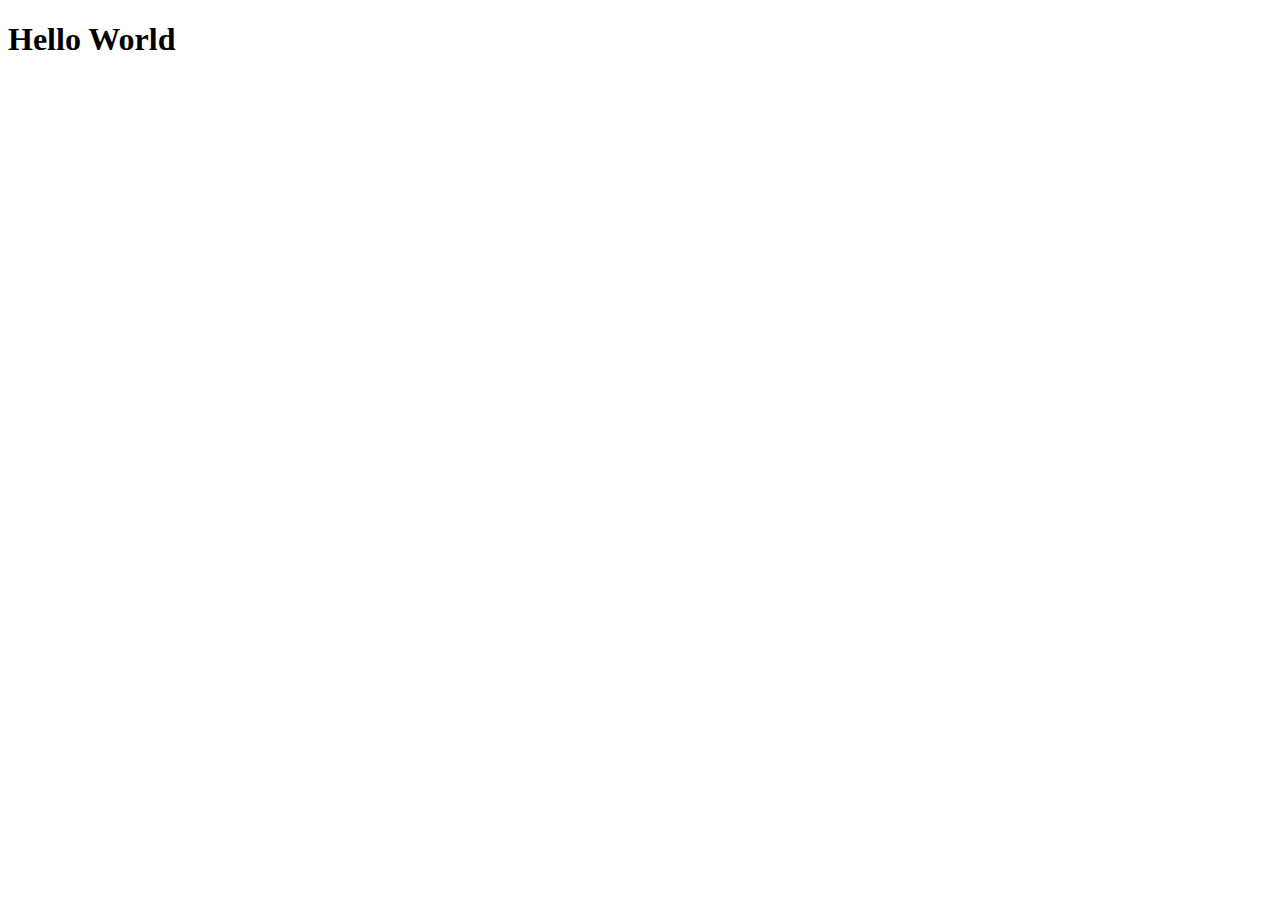
==== Bootstrap/index.html @ e92a1b05 "added html" ====
<!DOCTYPE html>
<html>
    <head>
        <meta charset="utf-8">
        <meta http-equiv="X-UA-Compatible" content="IE=edge">
        <title>Ashutosh Pandey</title>
        <meta name="description" content="">
        <meta name="viewport" content="width=device-width, initial-scale=1">
        <link href="https://cdn.jsdelivr.net/npm/bootstrap@5.0.0/dist/css/bootstrap.min.css" rel="stylesheet"
         integrity="sha384-wEmeIV1mKuiNpC+IOBjI7aAzPcEZeedi5yW5f2yOq55WWLwNGmvvx4Um1vskeMj0" crossorigin="anonymous">
    </head>
    <body>
        <h1>Hello World</h1>




        <script src="https://cdn.jsdelivr.net/npm/bootstrap@5.0.0/dist/js/bootstrap.bundle.min.js"
         integrity="sha384-p34f1UUtsS3wqzfto5wAAmdvj+osOnFyQFpp4Ua3gs/ZVWx6oOypYoCJhGGScy+8" crossorigin="anonymous">
        </script>
    </body>
</html>
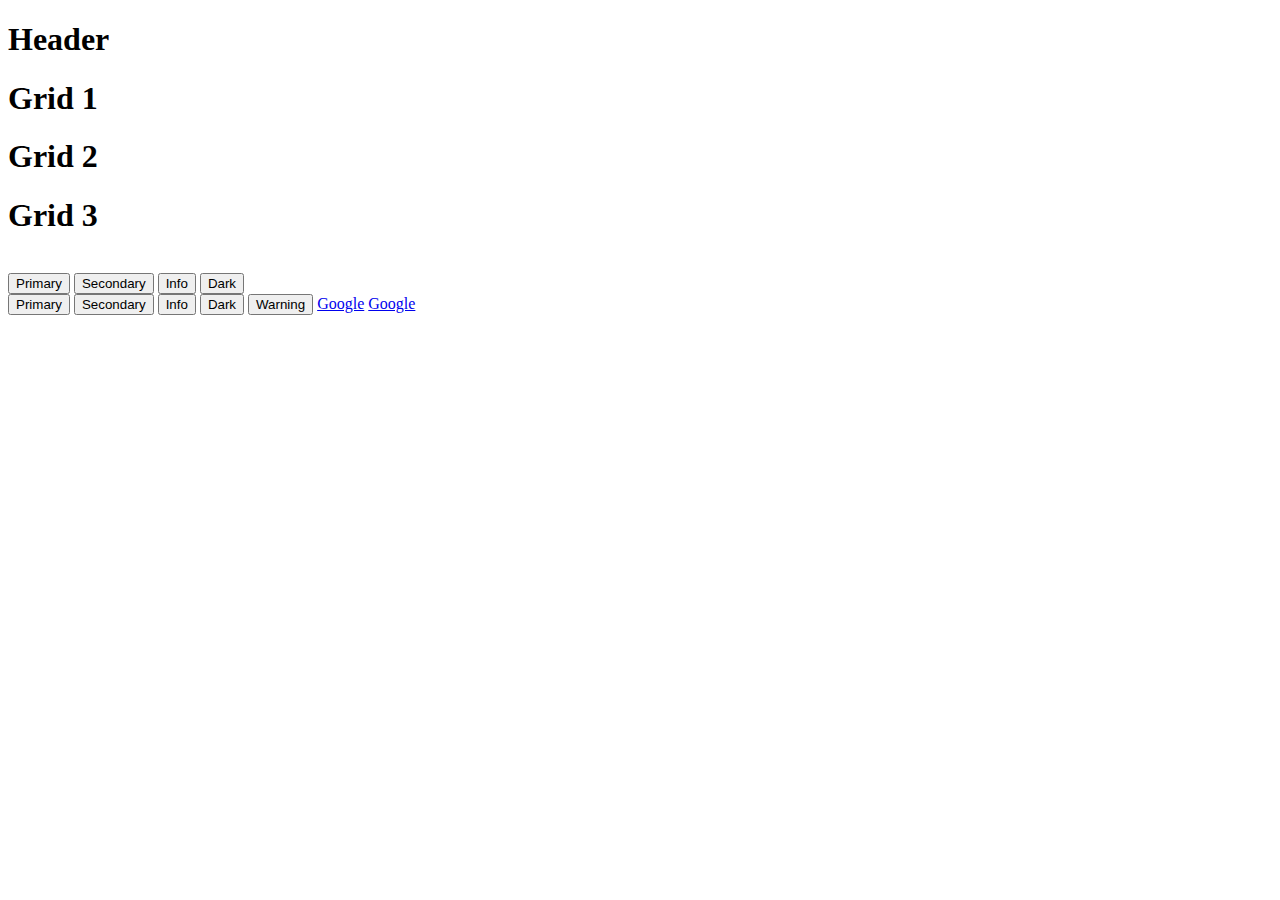
==== commit 9d004e15: "added button" ====
--- a/Bootstrap/index.html
+++ b/Bootstrap/index.html
@@ -8,10 +8,46 @@
         <meta name="viewport" content="width=device-width, initial-scale=1">
         <link href="https://cdn.jsdelivr.net/npm/bootstrap@5.0.0/dist/css/bootstrap.min.css" rel="stylesheet"
          integrity="sha384-wEmeIV1mKuiNpC+IOBjI7aAzPcEZeedi5yW5f2yOq55WWLwNGmvvx4Um1vskeMj0" crossorigin="anonymous">
+         <!-- we can put here our custom css file which will overwrite the bootstrap because the broswer renders the html from top to bottom
+        hence the overwriting bootstrap and if we put our custom css above bootstrap then bootstrap will overwrite our custom css.-->
     </head>
     <body>
-        <h1>Hello World</h1>
-
+        <div class="container">
+            <div class="row">
+                <div class="col-sm-3 bg-success">
+                    <h1>Header</h1>
+                </div>
+            </div>
+            <div class="row">
+                <div class="col-sm-2 col-lg-12 col-md-6 bg-primary ">
+                    <h1>Grid 1</h1>
+                </div>
+                <div class="col-sm-8 bg-danger">
+                    <h1>Grid 2</h1>
+                </div>
+                <div class="col-sm-2 bg-warning">
+                    <h1>Grid 3</h1>
+                </div>
+            </div>
+            <br>
+            <div class="row">
+                <div class="col">
+                    <button class="btn btn-primary">Primary</button>
+                    <button class="btn btn-secondary">Secondary</button>
+                    <button class="btn btn-info">Info</button>
+                    <button class="btn btn-dark">Dark</button>
+               </div>
+               <div class="col">
+                <button class="btn btn-outline-primary btn-lg">Primary</button>
+                <button class="btn btn-outline-secondary">Secondary</button>
+                <button class="btn btn-outline-info">Info</button>
+                <button class="btn btn-outline-dark">Dark</button>
+                <button class="btn btn-outline-warning">Warning</button>
+                <a href="https://www.google.com/" class="btn btn-outline-danger btn-lg" target="_blank">Google</a>
+                <a href="https://www.google.com/" class="btn btn-secondary" target="_blank">Google</a>
+               </div>
+            </div>
+        </div>
 
 
 
@@ -19,4 +55,4 @@
          integrity="sha384-p34f1UUtsS3wqzfto5wAAmdvj+osOnFyQFpp4Ua3gs/ZVWx6oOypYoCJhGGScy+8" crossorigin="anonymous">
         </script>
     </body>
-</html>+</html>
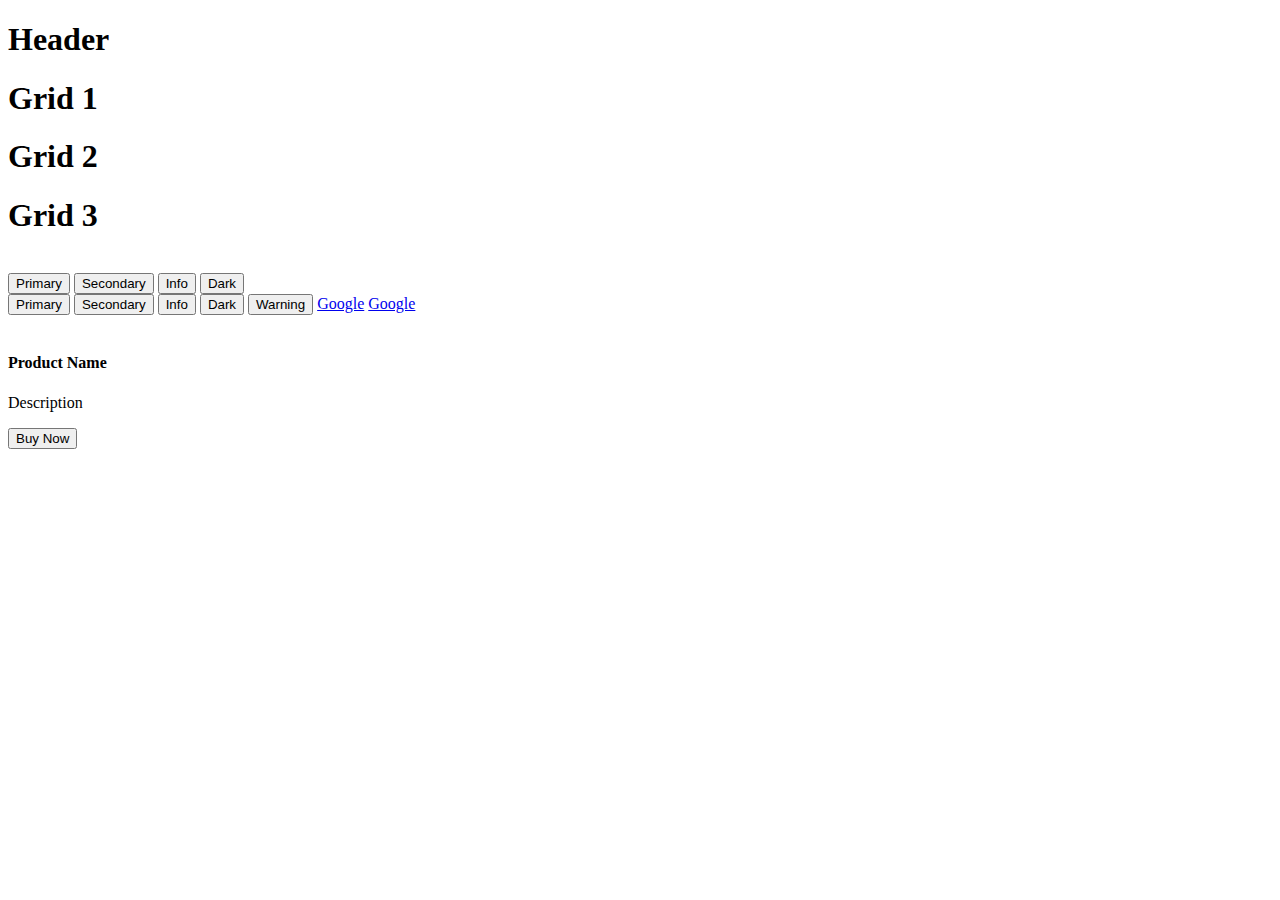
==== commit 9a476f83: "added button" ====
--- a/Bootstrap/index.html
+++ b/Bootstrap/index.html
@@ -1,43 +1,45 @@
 <!DOCTYPE html>
 <html>
-    <head>
-        <meta charset="utf-8">
-        <meta http-equiv="X-UA-Compatible" content="IE=edge">
-        <title>Ashutosh Pandey</title>
-        <meta name="description" content="">
-        <meta name="viewport" content="width=device-width, initial-scale=1">
-        <link href="https://cdn.jsdelivr.net/npm/bootstrap@5.0.0/dist/css/bootstrap.min.css" rel="stylesheet"
-         integrity="sha384-wEmeIV1mKuiNpC+IOBjI7aAzPcEZeedi5yW5f2yOq55WWLwNGmvvx4Um1vskeMj0" crossorigin="anonymous">
-         <!-- we can put here our custom css file which will overwrite the bootstrap because the broswer renders the html from top to bottom
+
+<head>
+    <meta charset="utf-8">
+    <meta http-equiv="X-UA-Compatible" content="IE=edge">
+    <title>Ashutosh Pandey</title>
+    <meta name="description" content="">
+    <meta name="viewport" content="width=device-width, initial-scale=1">
+    <link href="https://cdn.jsdelivr.net/npm/bootstrap@5.0.0/dist/css/bootstrap.min.css" rel="stylesheet"
+        integrity="sha384-wEmeIV1mKuiNpC+IOBjI7aAzPcEZeedi5yW5f2yOq55WWLwNGmvvx4Um1vskeMj0" crossorigin="anonymous">
+    <!-- we can put here our custom css file which will overwrite the bootstrap because the broswer renders the html from top to bottom
         hence the overwriting bootstrap and if we put our custom css above bootstrap then bootstrap will overwrite our custom css.-->
-    </head>
-    <body>
-        <div class="container">
-            <div class="row">
-                <div class="col-sm-3 bg-success">
-                    <h1>Header</h1>
-                </div>
+</head>
+
+<body>
+    <div class="container">
+        <div class="row">
+            <div class="col-sm-3 bg-success">
+                <h1>Header</h1>
             </div>
-            <div class="row">
-                <div class="col-sm-2 col-lg-12 col-md-6 bg-primary ">
-                    <h1>Grid 1</h1>
-                </div>
-                <div class="col-sm-8 bg-danger">
-                    <h1>Grid 2</h1>
-                </div>
-                <div class="col-sm-2 bg-warning">
-                    <h1>Grid 3</h1>
-                </div>
+        </div>
+        <div class="row">
+            <div class="col-sm-2 col-lg-12 col-md-6 bg-primary ">
+                <h1>Grid 1</h1>
             </div>
-            <br>
-            <div class="row">
-                <div class="col">
-                    <button class="btn btn-primary">Primary</button>
-                    <button class="btn btn-secondary">Secondary</button>
-                    <button class="btn btn-info">Info</button>
-                    <button class="btn btn-dark">Dark</button>
-               </div>
-               <div class="col">
+            <div class="col-sm-8 bg-danger">
+                <h1>Grid 2</h1>
+            </div>
+            <div class="col-sm-2 bg-warning">
+                <h1>Grid 3</h1>
+            </div>
+        </div>
+        <br>
+        <div class="row">
+            <div class="col">
+                <button class="btn btn-primary">Primary</button>
+                <button class="btn btn-secondary">Secondary</button>
+                <button class="btn btn-info">Info</button>
+                <button class="btn btn-dark">Dark</button>
+            </div>
+            <div class="col">
                 <button class="btn btn-outline-primary btn-lg">Primary</button>
                 <button class="btn btn-outline-secondary">Secondary</button>
                 <button class="btn btn-outline-info">Info</button>
@@ -45,14 +47,29 @@
                 <button class="btn btn-outline-warning">Warning</button>
                 <a href="https://www.google.com/" class="btn btn-outline-danger btn-lg" target="_blank">Google</a>
                 <a href="https://www.google.com/" class="btn btn-secondary" target="_blank">Google</a>
-               </div>
             </div>
         </div>
+    </div>
+    <br>
+    <div class="container">
+        <div class="row">
+            <div class="col-md-6">
+                <div class="card">
+                    <div class="card-header">
+                        <h4>Product Name</h4>
+                    </div>
+                    <div class="card-body">
+                        <p>Description</p>
+                        <button class="btn btn-primary">Buy Now</button>
+                    </div>
+                </div>
+            </div>
+        </div>
+    </div>
 
+    <script src="https://cdn.jsdelivr.net/npm/bootstrap@5.0.0/dist/js/bootstrap.bundle.min.js"
+        integrity="sha384-p34f1UUtsS3wqzfto5wAAmdvj+osOnFyQFpp4Ua3gs/ZVWx6oOypYoCJhGGScy+8" crossorigin="anonymous">
+        </script>
+</body>
 
-
-        <script src="https://cdn.jsdelivr.net/npm/bootstrap@5.0.0/dist/js/bootstrap.bundle.min.js"
-         integrity="sha384-p34f1UUtsS3wqzfto5wAAmdvj+osOnFyQFpp4Ua3gs/ZVWx6oOypYoCJhGGScy+8" crossorigin="anonymous">
-        </script>
-    </body>
-</html>
+</html>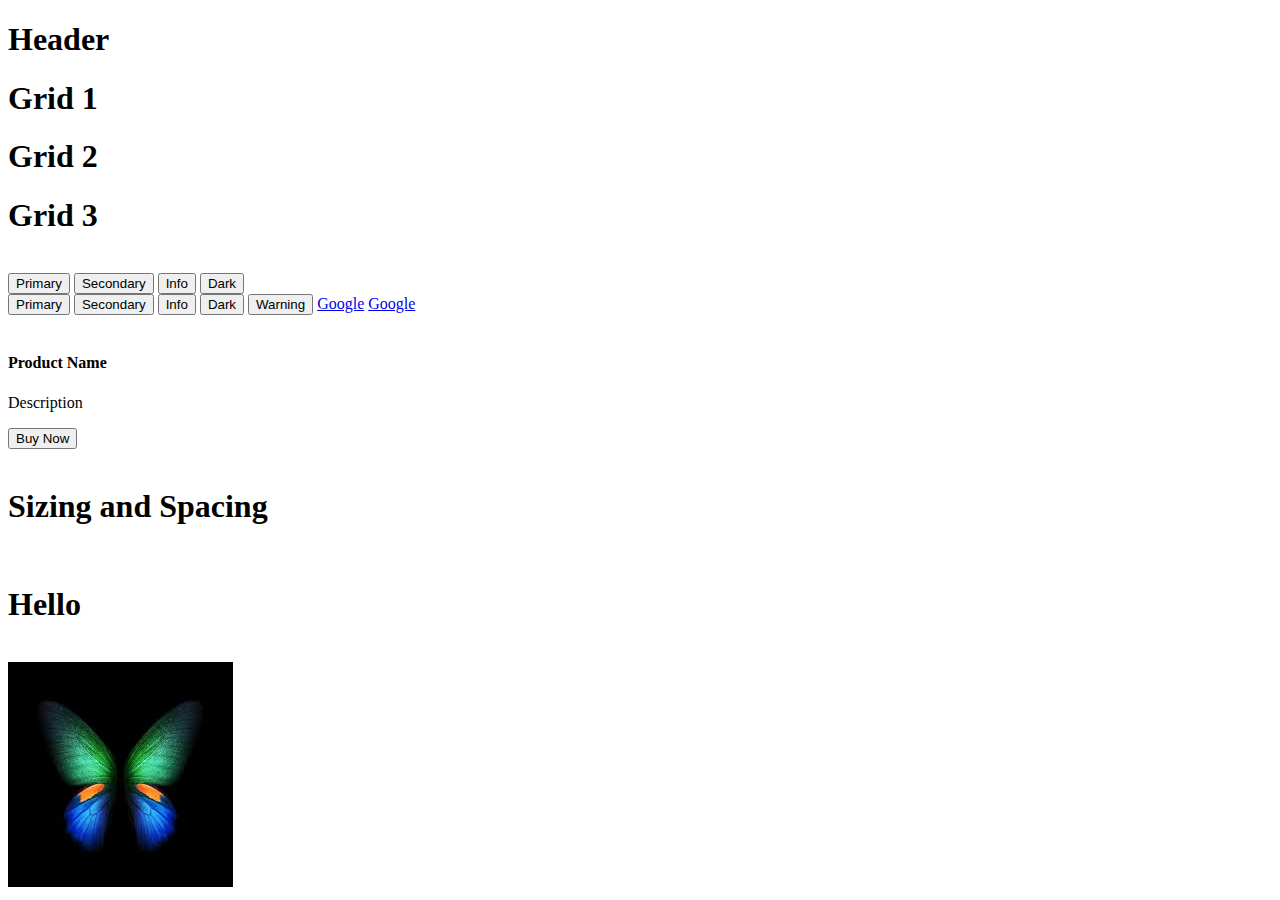
==== commit 018da32e: "sizing and spacing" ====
--- a/Bootstrap/index.html
+++ b/Bootstrap/index.html
@@ -45,7 +45,7 @@
                 <button class="btn btn-outline-info">Info</button>
                 <button class="btn btn-outline-dark">Dark</button>
                 <button class="btn btn-outline-warning">Warning</button>
-                <a href="https://www.google.com/" class="btn btn-outline-danger btn-lg" target="_blank">Google</a>
+                <a href="https://www.google.com/" class="btn btn-outline-danger" target="_blank">Google</a>
                 <a href="https://www.google.com/" class="btn btn-secondary" target="_blank">Google</a>
             </div>
         </div>
@@ -66,6 +66,26 @@
             </div>
         </div>
     </div>
+    <br>
+    <div class="container">
+        <h1 class="text-center">Sizing and Spacing</h1>
+        <br>
+        <div class="row">
+            <div class="col-4">
+                <div class="bg-primary">
+                    <h1 class="text-white text-center px-3 py-3">Hello</h1>
+                </div>
+            </div>
+        </div>
+        <br>
+        <div class="row mt-lg-4">
+            <div class="col-4">
+                <div class="bg-success">
+                    <img class="w-100" src="[data-uri]" alt="">
+                </div>
+            </div>
+        </div>
+    </div>
 
     <script src="https://cdn.jsdelivr.net/npm/bootstrap@5.0.0/dist/js/bootstrap.bundle.min.js"
         integrity="sha384-p34f1UUtsS3wqzfto5wAAmdvj+osOnFyQFpp4Ua3gs/ZVWx6oOypYoCJhGGScy+8" crossorigin="anonymous">
